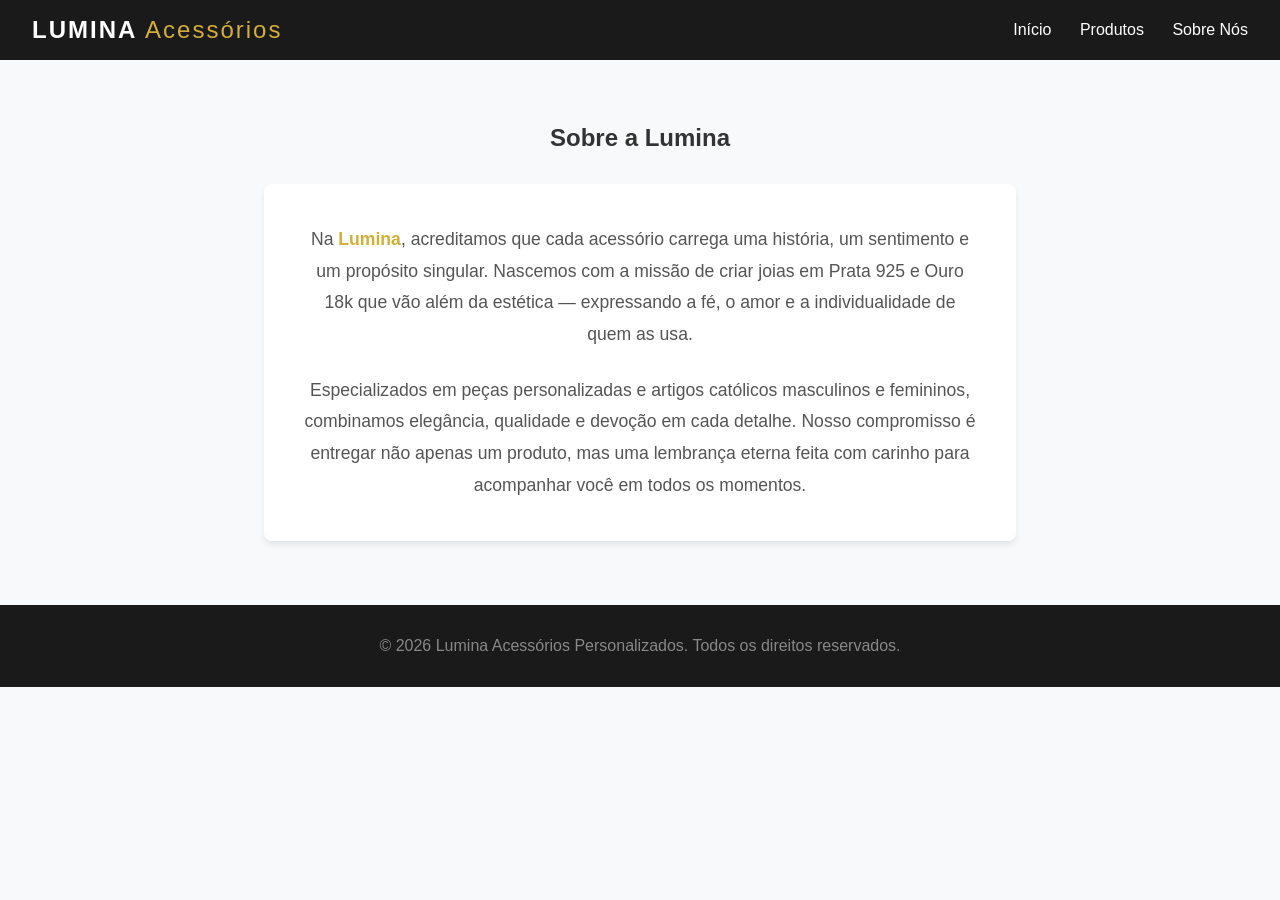
==== sobre.html @ 4c685513 "Rename sobre.htmml to sobre.html" ====
<!DOCTYPE html>
<html lang="pt-BR">
<head>
  <meta charset="UTF-8">
  <meta name="viewport" content="width=device-width, initial-scale=1.0">
  <title>Sobre Nós - Lumina Acessórios</title>
  <link rel="stylesheet" href="style.css">
  <style>
    .sobre-container {
      max-width: 800px;
      margin: 4rem auto;
      padding: 0 1.5rem;
      text-align: center;
    }

    .sobre-content {
      background: #fff;
      padding: 2.5rem;
      border-radius: 8px;
      box-shadow: 0 4px 6px rgba(0,0,0,0.08);
      margin-top: 2rem;
    }

    .sobre-content p {
      font-size: 1.1rem;
      line-height: 1.8;
      color: #555;
      margin-bottom: 1.5rem;
    }

    .sobre-content p:last-child {
      margin-bottom: 0;
    }

    .destaque {
      color: #d4af37;
      font-weight: bold;
    }
  </style>
</head>
<body>

  <!-- Cabeçalho -->
  <header>
    <div class="logo">LUMINA <span>Acessórios</span></div>
    <nav>
      <a href="index.html">Início</a>
      <a href="index.html#produtos">Produtos</a>
      <a href="sobre.html">Sobre Nós</a>
    </nav>
  </header>

  <!-- Conteúdo Principal -->
  <main class="sobre-container">
    <h2>Sobre a Lumina</h2>
    
    <div class="sobre-content">
      <p>
        Na <span class="destaque">Lumina</span>, acreditamos que cada acessório carrega uma história, um sentimento e um propósito singular. Nascemos com a missão de criar joias em Prata 925 e Ouro 18k que vão além da estética — expressando a fé, o amor e a individualidade de quem as usa.
      </p>
      <p>
        Especializados em peças personalizadas e artigos católicos masculinos e femininos, combinamos elegância, qualidade e devoção em cada detalhe. Nosso compromisso é entregar não apenas um produto, mas uma lembrança eterna feita com carinho para acompanhar você em todos os momentos.
      </p>
    </div>
  </main>

  <!-- Rodapé -->
  <footer>
    <p>&copy; 2026 Lumina Acessórios Personalizados. Todos os direitos reservados.</p>
  </footer>

</body>
</html>
---- style.css ----
/* Configurações Gerais */
* {
  margin: 0;
  padding: 0;
  box-sizing: border-box;
  font-family: 'Segoe UI', Tahoma, Geneva, Verdana, sans-serif;
}

body {
  background-color: #f8f9fa;
  color: #333;
}

/* Cabeçalho */
header {
  background-color: #1a1a1a;
  color: #fff;
  padding: 1rem 2rem;
  display: flex;
  justify-content: space-between;
  align-items: center;
  position: sticky;
  top: 0;
  z-index: 100;
}

.logo {
  font-size: 1.5rem;
  font-weight: bold;
  letter-spacing: 2px;
}

.logo span {
  color: #d4af37; /* Cor Ouro */
  font-weight: 300;
}

nav a {
  color: #fff;
  text-decoration: none;
  margin-left: 1.5rem;
  transition: color 0.3s;
}

nav a:hover {
  color: #d4af37;
}

.carrinho-icon {
  cursor: pointer;
  background: #333;
  padding: 0.5rem 1rem;
  border-radius: 20px;
  position: relative;
}

#cart-count {
  background: #d4af37;
  color: #000;
  font-weight: bold;
  border-radius: 50%;
  padding: 2px 7px;
  font-size: 0.8rem;
  margin-left: 5px;
}

/* Banner */
.hero {
  background: linear-gradient(rgba(0,0,0,0.6), rgba(0,0,0,0.6)), url('https://images.unsplash.com/photo-1515562141207-7a88fb7ce338?auto=format&fit=crop&w=1200&q=80');
  background-size: cover;
  background-position: center;
  color: #fff;
  text-align: center;
  padding: 5rem 1rem;
}

.hero h1 {
  font-size: 2.5rem;
  margin-bottom: 1rem;
}

.hero p {
  font-size: 1.2rem;
  margin-bottom: 1.5rem;
}

.btn {
  display: inline-block;
  background: #d4af37;
  color: #000;
  padding: 0.8rem 2rem;
  text-decoration: none;
  font-weight: bold;
  border-radius: 5px;
  transition: background 0.3s;
}

.btn:hover {
  background: #b89628;
}

/* Produtos */
.container {
  max-width: 1200px;
  margin: 3rem auto;
  padding: 0 1rem;
}

h2 {
  text-align: center;
  margin-bottom: 1.5rem;
}

.filters {
  display: flex;
  justify-content: center;
  gap: 10px;
  margin-bottom: 2rem;
  flex-wrap: wrap;
}

.filter-btn {
  background: #e9ecef;
  border: none;
  padding: 0.5rem 1.2rem;
  border-radius: 20px;
  cursor: pointer;
  transition: 0.3s;
}

.filter-btn.active, .filter-btn:hover {
  background: #1a1a1a;
  color: #fff;
}

.products-grid {
  display: grid;
  grid-template-columns: repeat(auto-fill, minmax(250px, 1fr));
  gap: 2rem;
}

.card {
  background: #fff;
  border-radius: 8px;
  overflow: hidden;
  box-shadow: 0 4px 6px rgba(0,0,0,0.1);
  display: flex;
  flex-direction: column;
}

.card img {
  width: 100%;
  height: 250px;
  object-fit: cover;
}

.card-info {
  padding: 1rem;
  display: flex;
  flex-direction: column;
  flex-grow: 1;
}

.card-info h3 {
  font-size: 1.1rem;
  margin-bottom: 0.5rem;
}

.price {
  font-weight: bold;
  color: #d4af37;
  font-size: 1.2rem;
  margin-bottom: 1rem;
}

.btn-add {
  margin-top: auto;
  background: #1a1a1a;
  color: #fff;
  border: none;
  padding: 0.6rem;
  border-radius: 4px;
  cursor: pointer;
  transition: 0.3s;
}

.btn-add:hover {
  background: #d4af37;
  color: #000;
}

/* Sidebar do Carrinho */
.cart-sidebar {
  position: fixed;
  right: -400px;
  top: 0;
  width: 350px;
  height: 100%;
  background: #fff;
  box-shadow: -2px 0 10px rgba(0,0,0,0.2);
  transition: right 0.3s ease;
  z-index: 200;
  display: flex;
  flex-direction: column;
}

.cart-sidebar.open {
  right: 0;
}

.cart-header {
  padding: 1rem;
  background: #1a1a1a;
  color: #fff;
  display: flex;
  justify-content: space-between;
  align-items: center;
}

.cart-header button {
  background: none;
  border: none;
  color: #fff;
  font-size: 1.2rem;
  cursor: pointer;
}

.cart-items {
  padding: 1rem;
  flex-grow: 1;
  overflow-y: auto;
}

.cart-item {
  display: flex;
  justify-content: space-between;
  align-items: center;
  margin-bottom: 1rem;
  border-bottom: 1px solid #eee;
  padding-bottom: 0.5rem;
}

.cart-footer {
  padding: 1rem;
  border-top: 1px solid #eee;
}

.total {
  font-size: 1.2rem;
  font-weight: bold;
  margin-bottom: 1rem;
}

.btn-whatsapp {
  width: 100%;
  background: #25d366;
  color: #fff;
  border: none;
  padding: 0.8rem;
  font-weight: bold;
  border-radius: 5px;
  cursor: pointer;
}

footer {
  text-align: center;
  padding: 2rem;
  background: #1a1a1a;
  color: #888;
  margin-top: 4rem;
}
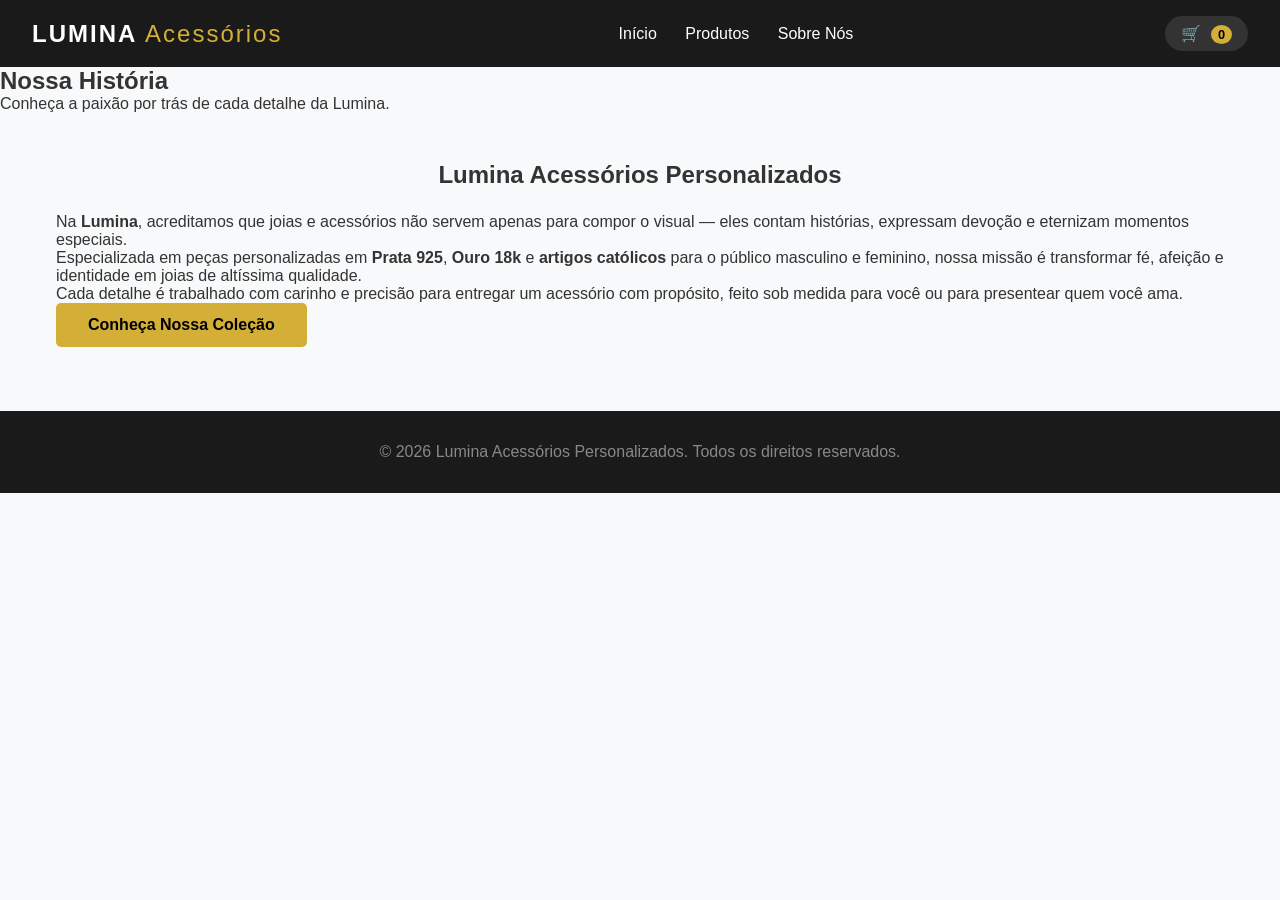
==== commit 095aeae2: "Update sobre.html" ====
--- a/sobre.html
+++ b/sobre.html
@@ -5,38 +5,6 @@
   <meta name="viewport" content="width=device-width, initial-scale=1.0">
   <title>Sobre Nós - Lumina Acessórios</title>
   <link rel="stylesheet" href="style.css">
-  <style>
-    .sobre-container {
-      max-width: 800px;
-      margin: 4rem auto;
-      padding: 0 1.5rem;
-      text-align: center;
-    }
-
-    .sobre-content {
-      background: #fff;
-      padding: 2.5rem;
-      border-radius: 8px;
-      box-shadow: 0 4px 6px rgba(0,0,0,0.08);
-      margin-top: 2rem;
-    }
-
-    .sobre-content p {
-      font-size: 1.1rem;
-      line-height: 1.8;
-      color: #555;
-      margin-bottom: 1.5rem;
-    }
-
-    .sobre-content p:last-child {
-      margin-bottom: 0;
-    }
-
-    .destaque {
-      color: #d4af37;
-      font-weight: bold;
-    }
-  </style>
 </head>
 <body>
 
@@ -46,21 +14,33 @@
     <nav>
       <a href="index.html">Início</a>
       <a href="index.html#produtos">Produtos</a>
-      <a href="sobre.html">Sobre Nós</a>
+      <a href="sobre.html" class="active-link">Sobre Nós</a>
     </nav>
+    <div class="carrinho-icon" onclick="window.location.href='index.html#produtos'">
+      🛒 <span id="cart-count">0</span>
+    </div>
   </header>
 
+  <!-- Banner Sobre Nós -->
+  <section class="about-hero">
+    <h1>Nossa História</h1>
+    <p>Conheça a paixão por trás de cada detalhe da Lumina.</p>
+  </section>
+
   <!-- Conteúdo Principal -->
-  <main class="sobre-container">
-    <h2>Sobre a Lumina</h2>
-    
-    <div class="sobre-content">
+  <main class="container about-container">
+    <div class="about-card">
+      <h2>Lumina Acessórios Personalizados</h2>
       <p>
-        Na <span class="destaque">Lumina</span>, acreditamos que cada acessório carrega uma história, um sentimento e um propósito singular. Nascemos com a missão de criar joias em Prata 925 e Ouro 18k que vão além da estética — expressando a fé, o amor e a individualidade de quem as usa.
+        Na <strong>Lumina</strong>, acreditamos que joias e acessórios não servem apenas para compor o visual — eles contam histórias, expressam devoção e eternizam momentos especiais.
       </p>
       <p>
-        Especializados em peças personalizadas e artigos católicos masculinos e femininos, combinamos elegância, qualidade e devoção em cada detalhe. Nosso compromisso é entregar não apenas um produto, mas uma lembrança eterna feita com carinho para acompanhar você em todos os momentos.
+        Especializada em peças personalizadas em <strong>Prata 925</strong>, <strong>Ouro 18k</strong> e <strong>artigos católicos</strong> para o público masculino e feminino, nossa missão é transformar fé, afeição e identidade em joias de altíssima qualidade.
       </p>
+      <p>
+        Cada detalhe é trabalhado com carinho e precisão para entregar um acessório com propósito, feito sob medida para você ou para presentear quem você ama.
+      </p>
+      <a href="index.html#produtos" class="btn">Conheça Nossa Coleção</a>
     </div>
   </main>
 
